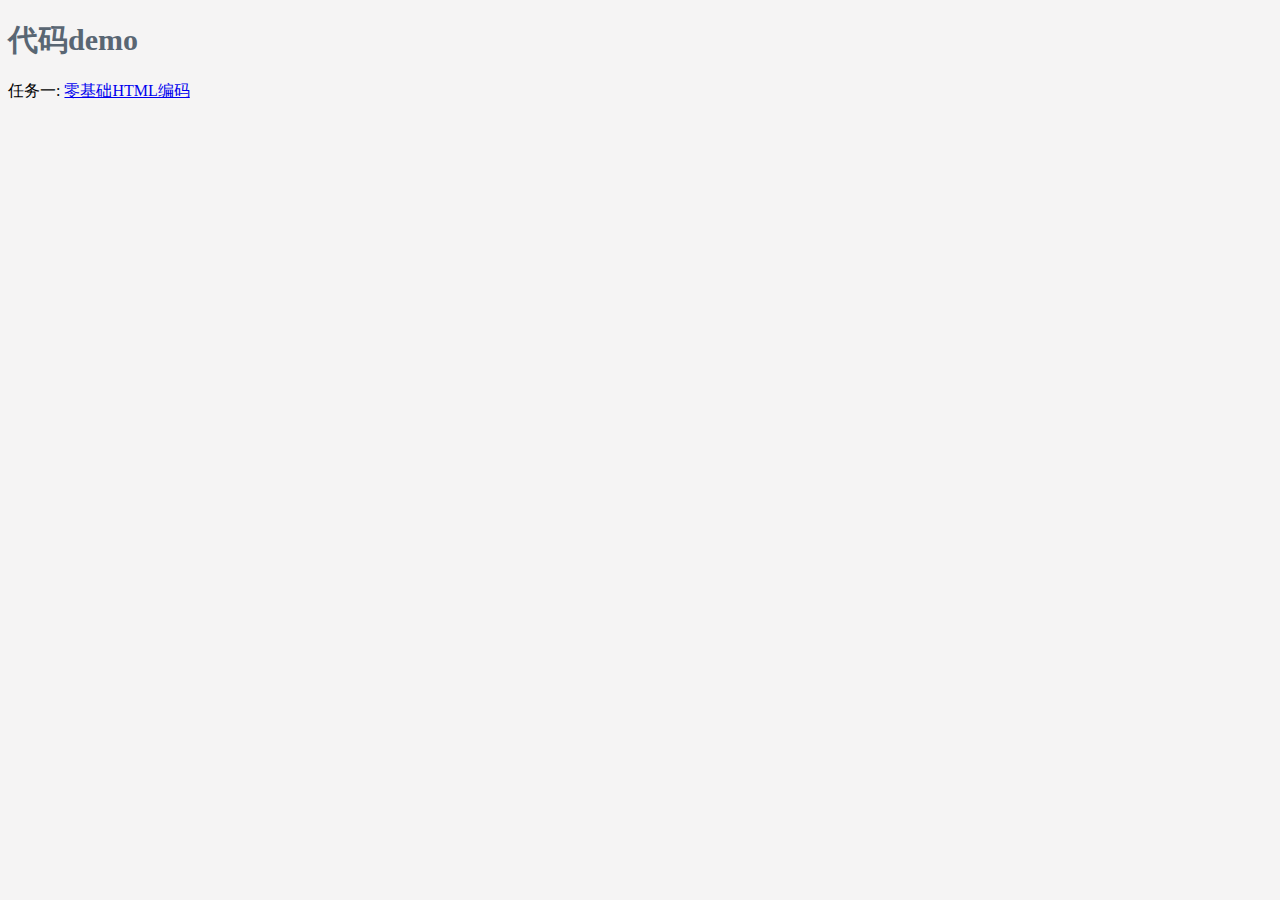
==== index.html @ dcea60c4 "task1 add" ====
<!DOCTYPE html>
<html>
<head lang="en">
    <meta charset="UTF-8">
    <title></title>
    <style type="text/css">
        body{
            background-color: #F5F4F4;
        }
        h1
        {
            font-size: 30px;
            color: #596673;
        }

    </style>
</head>
<body>
<h1>代码demo</h1>
<p>
    任务一:
    <a href="http://http://keep-writing-codes.github.io/nxtxiaolong/task1/">零基础HTML编码</a>
</p>


</body>
</html>
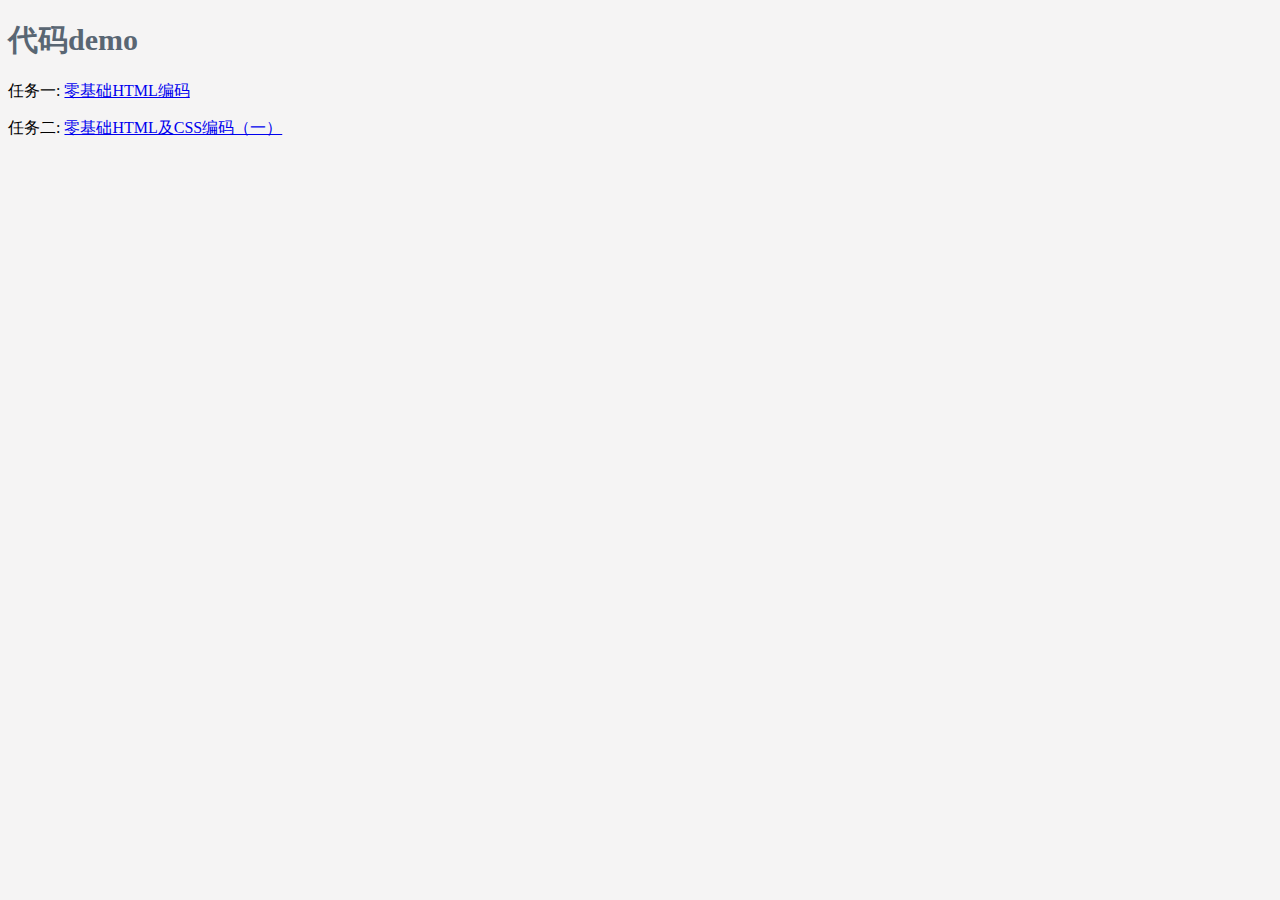
==== commit c07fcf48: "add task2" ====
--- a/index.html
+++ b/index.html
@@ -19,9 +19,12 @@
 <h1>代码demo</h1>
 <p>
     任务一:
-    <a href="http://http://keep-writing-codes.github.io/nxtxiaolong/task1/">零基础HTML编码</a>
+    <a href="http://keep-writing-codes.github.io/nxtxiaolong/task1/">零基础HTML编码</a>
 </p>
-
+<p>
+    任务二:
+    <a href="http://keep-writing-codes.github.io/nxtxiaolong/task2/">零基础HTML及CSS编码（一）</a>
+</p>
 
 </body>
 </html>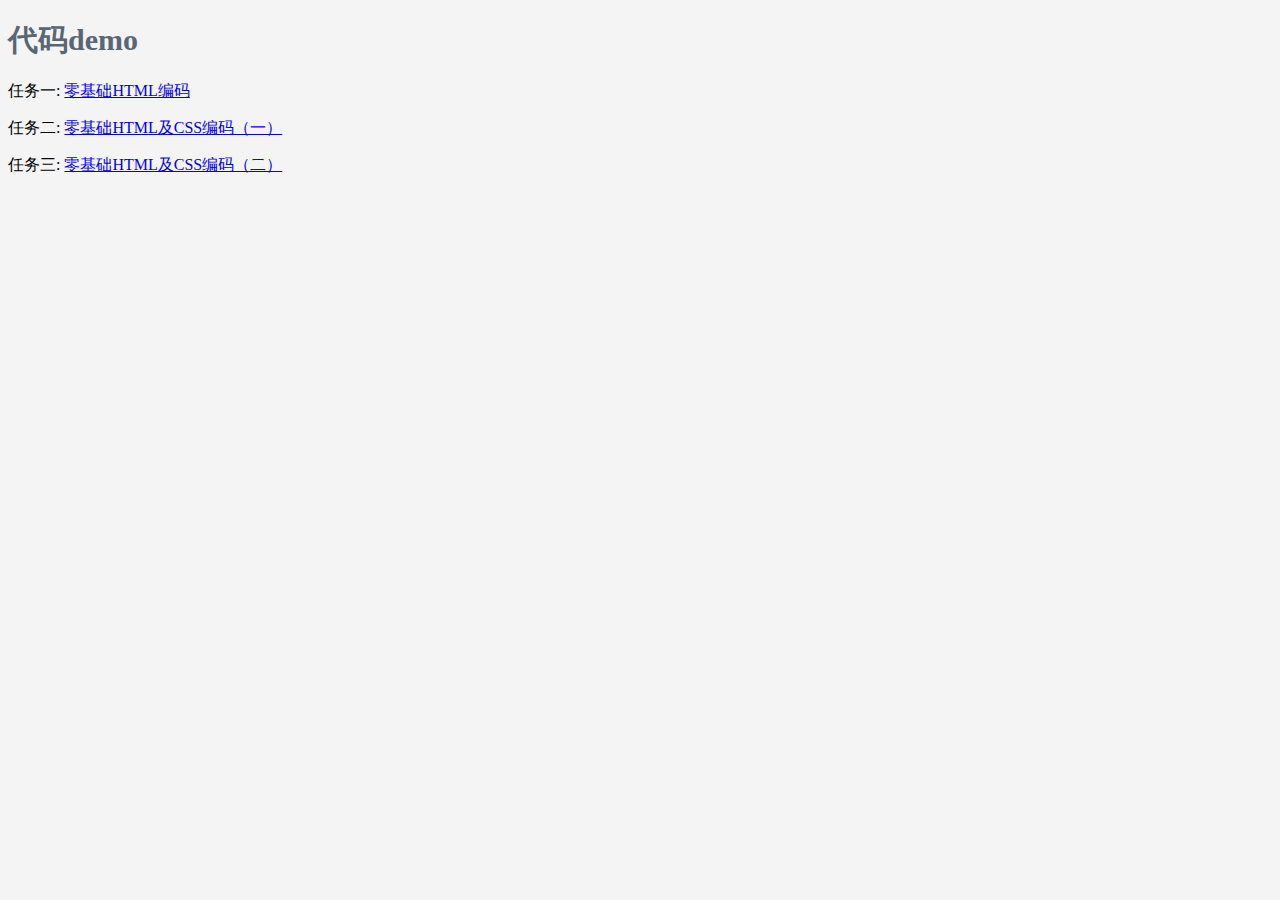
==== commit 02f6263d: "add task3" ====
--- a/index.html
+++ b/index.html
@@ -26,5 +26,10 @@
     <a href="http://keep-writing-codes.github.io/nxtxiaolong/task2/">零基础HTML及CSS编码（一）</a>
 </p>
 
+<p>
+    任务三:
+    <a href="http://keep-writing-codes.github.io/nxtxiaolong/task3/">零基础HTML及CSS编码（二）</a>
+</p>
+
 </body>
 </html>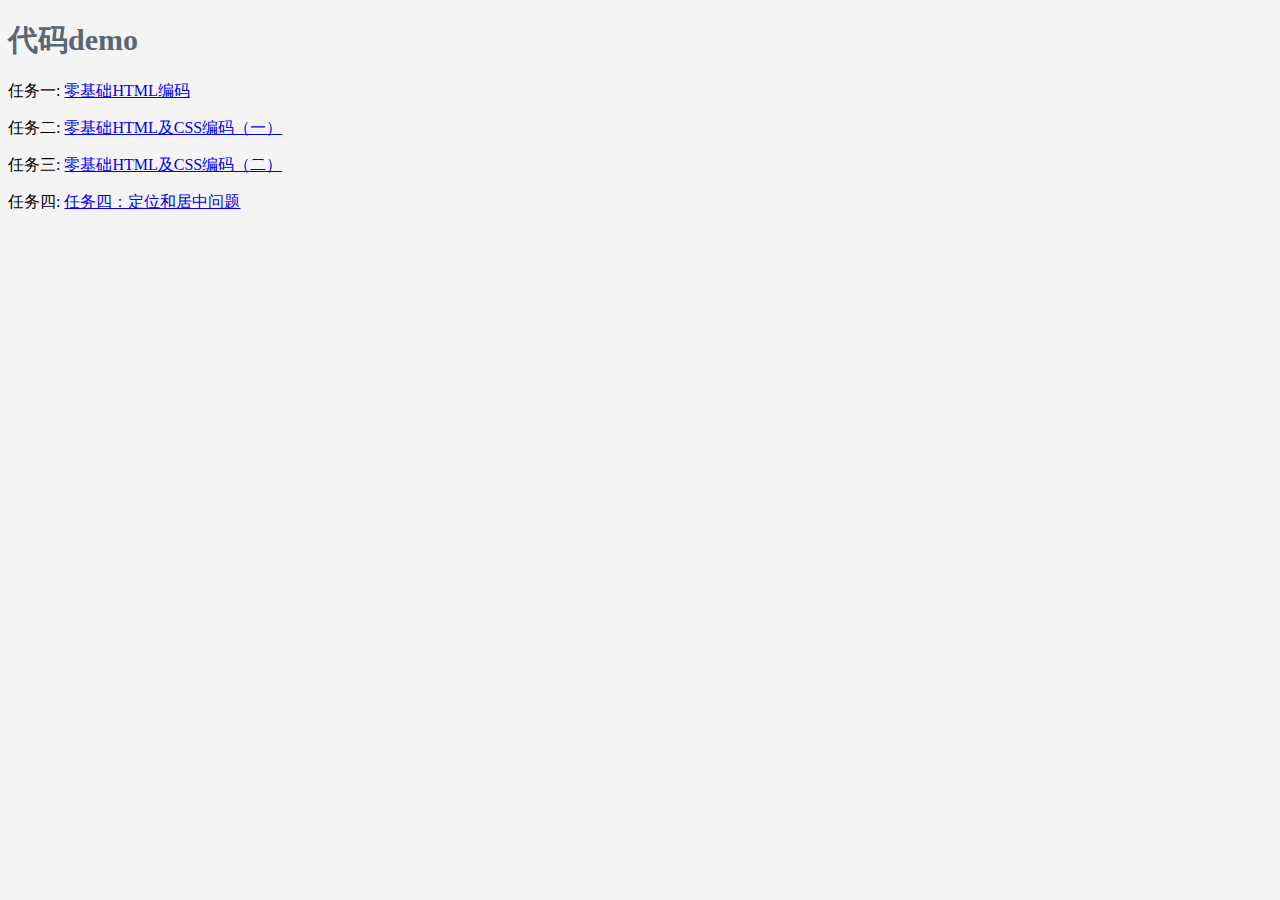
==== commit d7f14a92: "add to index" ====
--- a/index.html
+++ b/index.html
@@ -30,6 +30,10 @@
     任务三:
     <a href="http://keep-writing-codes.github.io/nxtxiaolong/task3/">零基础HTML及CSS编码（二）</a>
 </p>
+<p>
+    任务四:
+    <a href="http://keep-writing-codes.github.io/nxtxiaolong/task4/">任务四：定位和居中问题</a>
+</p>
 
 </body>
 </html>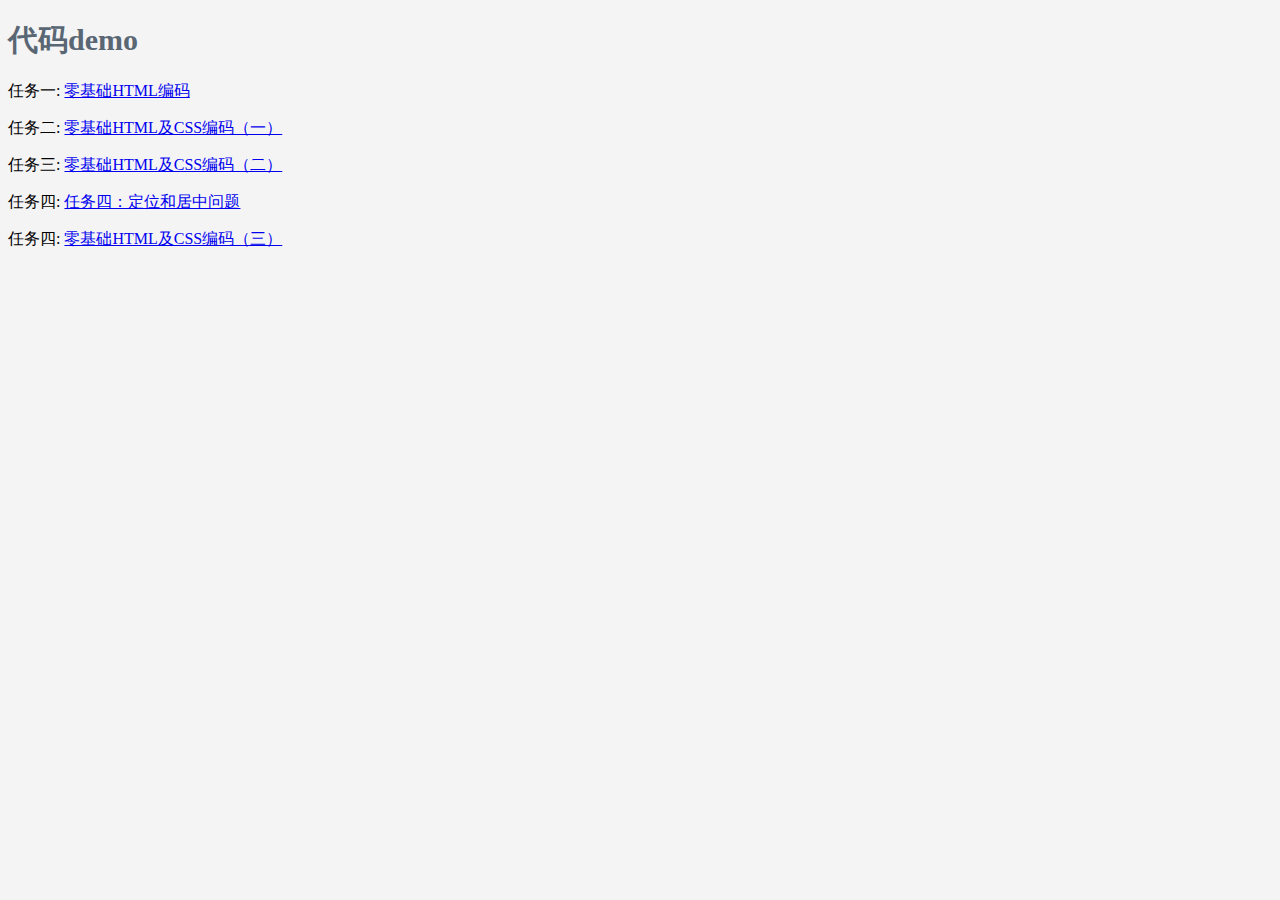
==== commit ad863d35: "add task5 to index" ====
--- a/index.html
+++ b/index.html
@@ -34,6 +34,9 @@
     任务四:
     <a href="http://keep-writing-codes.github.io/nxtxiaolong/task4/">任务四：定位和居中问题</a>
 </p>
-
+<p>
+    任务四:
+    <a href="http://keep-writing-codes.github.io/nxtxiaolong/task5/">零基础HTML及CSS编码（三）</a>
+</p>
 </body>
 </html>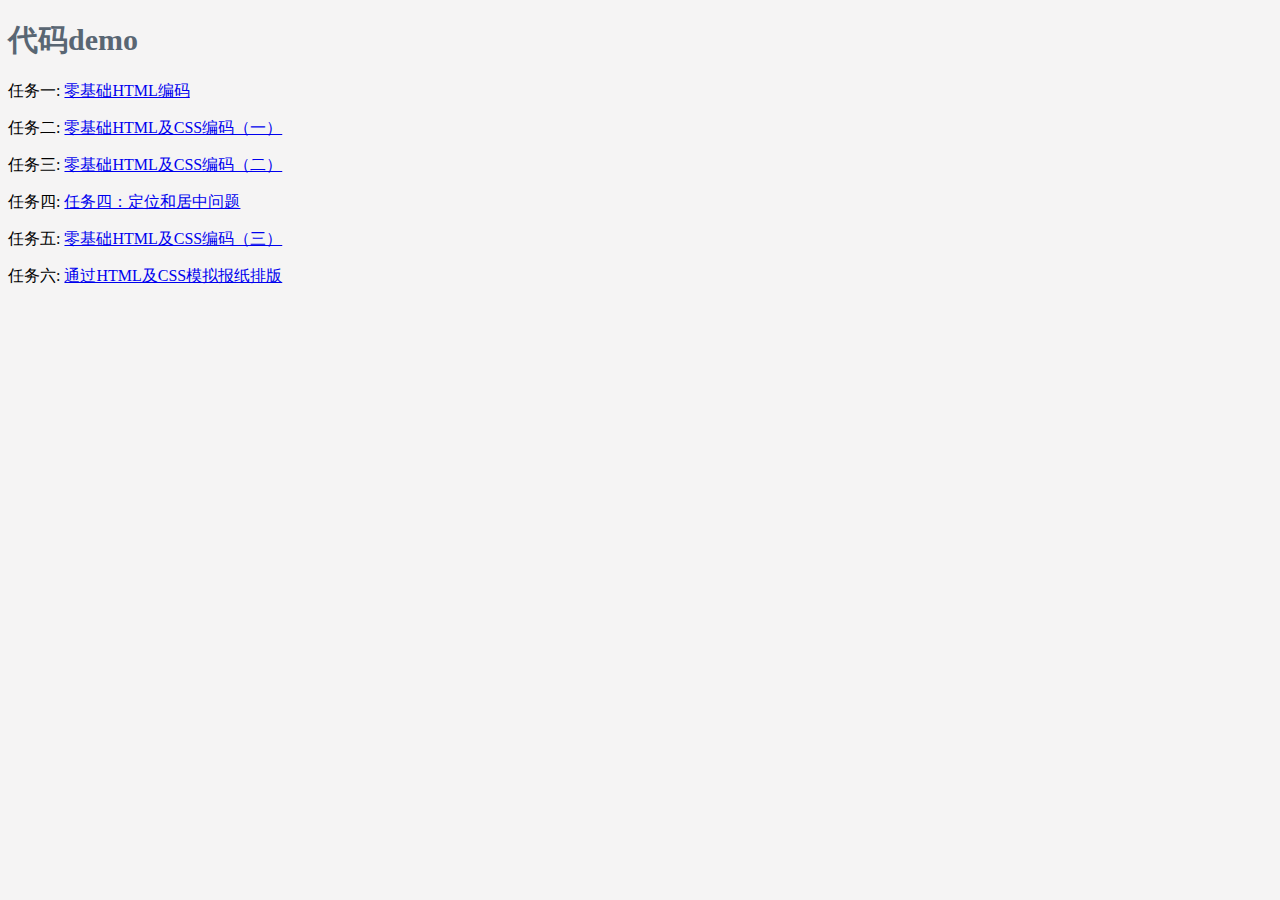
==== commit f15b6801: "add task6" ====
--- a/index.html
+++ b/index.html
@@ -35,8 +35,13 @@
     <a href="http://keep-writing-codes.github.io/nxtxiaolong/task4/">任务四：定位和居中问题</a>
 </p>
 <p>
-    任务四:
+    任务五:
     <a href="http://keep-writing-codes.github.io/nxtxiaolong/task5/">零基础HTML及CSS编码（三）</a>
+</p>
+
+<p>
+    任务六:
+    <a href="http://keep-writing-codes.github.io/nxtxiaolong/task6/">通过HTML及CSS模拟报纸排版</a>
 </p>
 </body>
 </html>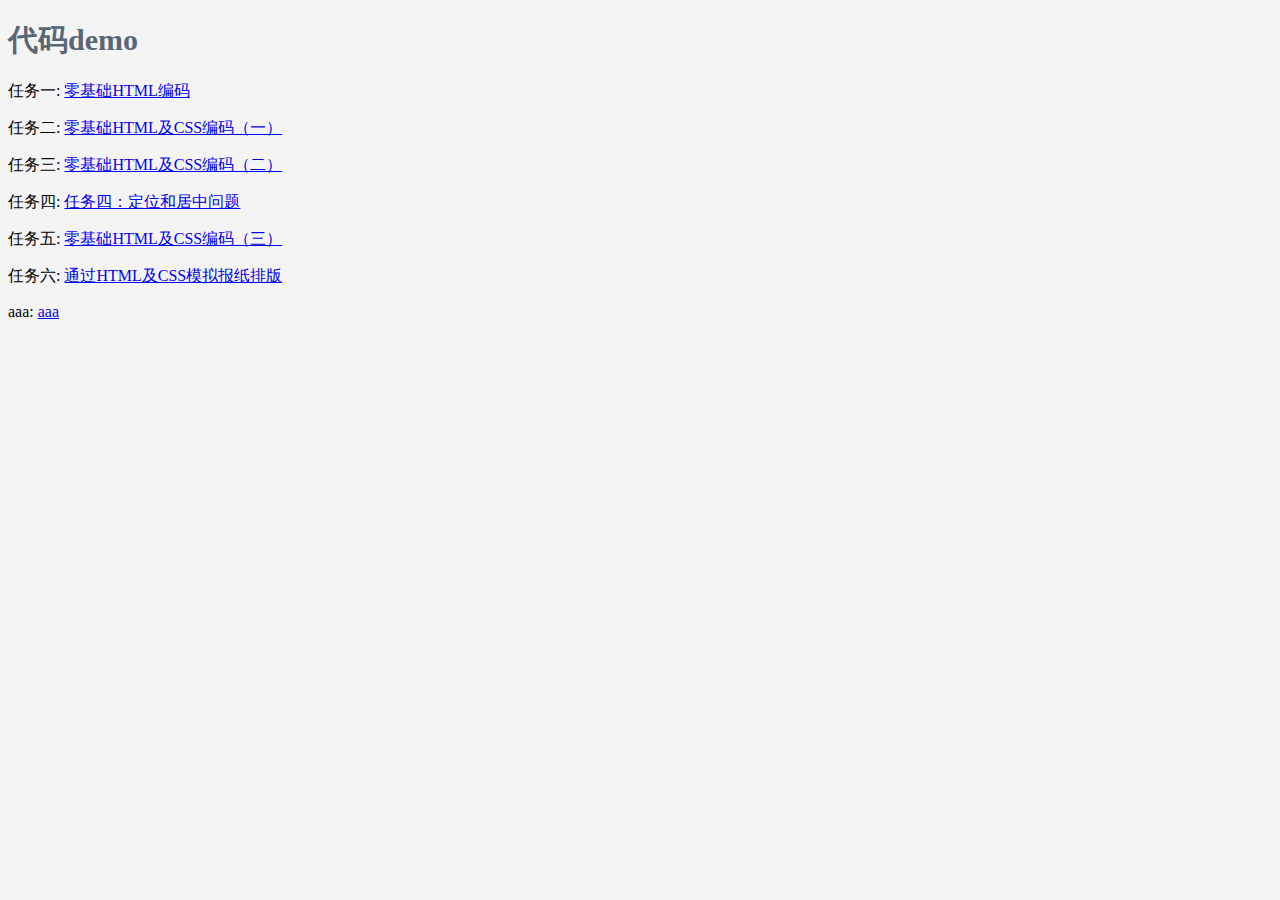
==== commit 8297cf83: "test" ====
--- a/index.html
+++ b/index.html
@@ -43,5 +43,10 @@
     任务六:
     <a href="http://keep-writing-codes.github.io/nxtxiaolong/task6/">通过HTML及CSS模拟报纸排版</a>
 </p>
+
+<p>
+    aaa:
+    <a href="http://keep-writing-codes.github.io/nxtxiaolong/task7/">aaa</a>
+</p>
 </body>
 </html>